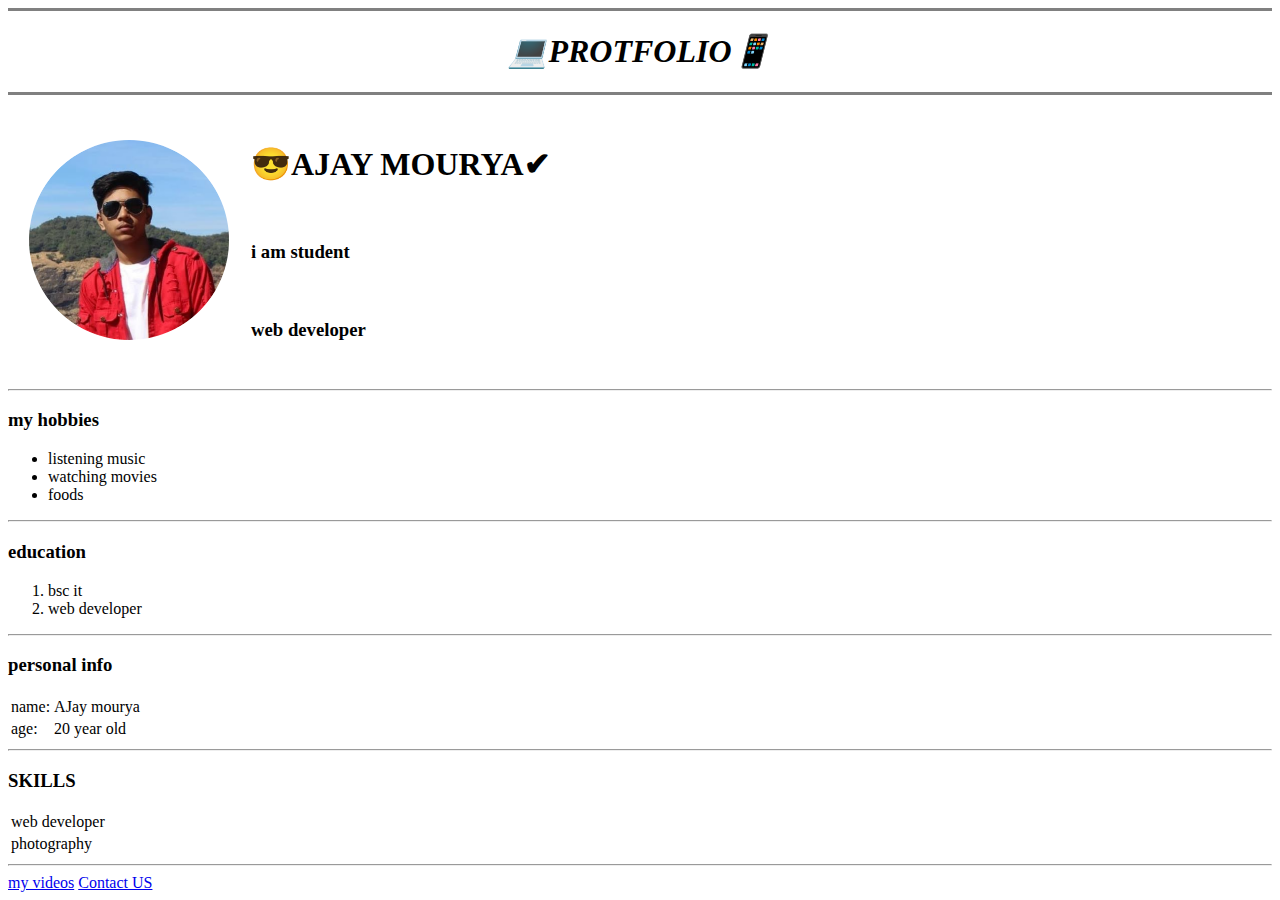
==== index.html @ 28750788 "initial cv website files" ====
<!DOCTYPE html>
<html lang="en" dir="ltr">
  <head>
    <meta charset="utf-8">
    <title>AJAY MOURYA</title>
  </head>
  <body>

    <center>
    <hr size="3" noshade>
<h1><em><b>💻PROTFOLIO📱</b></em></h1>
<hr size="3" noshade>
</center>
<table cellspacing=20>
  <tr>
    <td><img src="ajay1.png" alt="ajay mourya profile picture" height="200" width="200"></td>
    <td><h1>😎AJAY MOURYA✔</h1><p> <br> <h3>i am student</h3> <br><h3>web developer</h3></p>
</td>
  </tr>
</table>


<hr>
<h3>my hobbies</h3>
<ul>
<li>listening music</li>
<li>watching movies</li>
<li>foods</li>
</ul>
<hr>
<h3>education</h3>
<ol>
  <li>bsc it</li>
  <li>web developer</li>
</ol>
<hr>
<h3>personal info</h3>
<table>
  <tr>
    <td>name:</td>
    <td> AJay mourya</td>
  </tr>
  <tr>
    <td>age:</td>
    <td>20 year old</td>
  </tr>
</table>
<hr>
<h3>SKILLS</h3>
<table>
  <tr>
    <td>web developer</td>

  </tr>
  <tr>
    <td>photography</td>
  </tr>
</table>
<hr>
<a href="www.youtube.com">my videos</a>
<a href="contact.html">Contact US</a>
  </body>
</html>
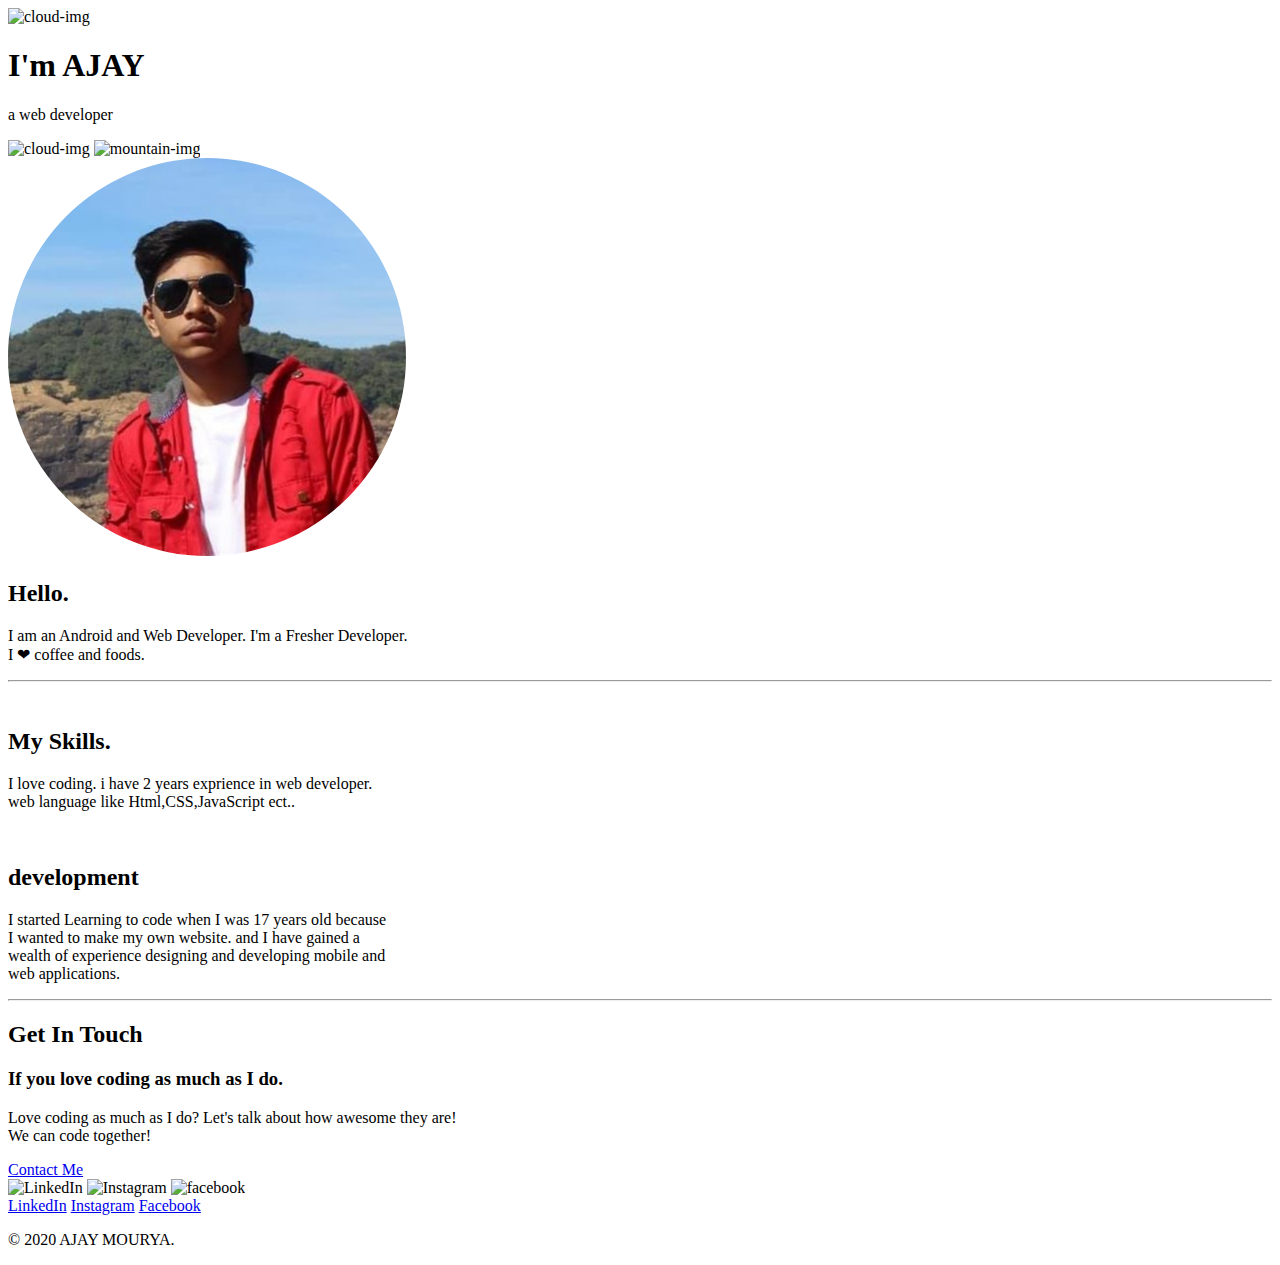
==== commit f6311ebc: "Add files via upload" ====
--- a/index.html
+++ b/index.html
@@ -1,63 +1,72 @@
 <!DOCTYPE html>
 <html lang="en" dir="ltr">
-  <head>
-    <meta charset="utf-8">
-    <title>AJAY MOURYA</title>
-  </head>
-  <body>
 
-    <center>
-    <hr size="3" noshade>
-<h1><em><b>💻PROTFOLIO📱</b></em></h1>
-<hr size="3" noshade>
-</center>
-<table cellspacing=20>
-  <tr>
-    <td><img src="ajay1.png" alt="ajay mourya profile picture" height="200" width="200"></td>
-    <td><h1>😎AJAY MOURYA✔</h1><p> <br> <h3>i am student</h3> <br><h3>web developer</h3></p>
-</td>
-  </tr>
-</table>
+<head>
+  <meta charset="utf-8">
+  <title>AJAY MOURYA</title>
+  <link rel="stylesheet" href="css/style.css">
+  <link rel="icon" href="favicon.ico">
+  <link href="https://fonts.googleapis.com/css2?family=Indie+Flower&display=swap" rel="stylesheet">
+  <link href="https://fonts.googleapis.com/css2?family=Chelsea+Market&display=swap" rel="stylesheet">
+  <link href="https://fonts.googleapis.com/css2?family=Oswald&display=swap" rel="stylesheet">
+  <link href="https://fonts.googleapis.com/css2?family=Acme&display=swap" rel="stylesheet">
+</head>
+
+<body>
+  <div class="top-container">
+
+    <img class="top-cloud " src="cloud.png" alt="cloud-img">
+    <h1>I'm AJAY</h1>
+    <p class="h2">a <span class="web">web</span> developer</p>
+    <img class="bottom-cloud" src="cloud.png" alt="cloud-img">
+    <img class="mountain" src="mountain.png" alt="mountain-img">
+  </div>
+  <div class="middle-container">
+    <div class="profile">
+      <img class="profile-pic" src="ajay1.png" alt="my profile">
+      <h2>Hello.</h2>
+      <p class="p1">I am an Android and Web Developer. I'm a Fresher Developer.<br>I ❤ coffee and foods. </p>
+    </div>
+    <hr>
+    <div class="skills">
+
+      <div class="skill-row">
+        <img class="skill-img" src="devvv.png" alt="">
+        <h2>My Skills.</h2>
+        <p class="p1">I love coding. i have 2 years exprience in web developer.<br>web language like Html,CSS,JavaScript ect.. </p>
+
+      </div>
+      <div class="skill-row">
+        <img class="chill-img" src="development.png" alt="">
+        <h2>development</h2>
+        <p class="p1">I started Learning to code when I was 17 years old because <br> I wanted to make my own website. and I have gained a <br>wealth of experience designing and developing mobile and <br>web applications. </p>
+      </div>
+
+    </div>
+    <hr>
+    <div class="contact-me">
+      <h2 class="bottom-h2">Get In Touch</h2>
+      <h3>If you love coding as much as I do.</h3>
+      <p class="p1">Love coding as much as I do? Let's talk about how awesome they are!<br>We can code together!</p>
+      <a href="mailto:ajaymourya770@outlook.com" class="b1">Contact Me</a>
+    </div>
+  </div>
 
 
-<hr>
-<h3>my hobbies</h3>
-<ul>
-<li>listening music</li>
-<li>watching movies</li>
-<li>foods</li>
-</ul>
-<hr>
-<h3>education</h3>
-<ol>
-  <li>bsc it</li>
-  <li>web developer</li>
-</ol>
-<hr>
-<h3>personal info</h3>
-<table>
-  <tr>
-    <td>name:</td>
-    <td> AJay mourya</td>
-  </tr>
-  <tr>
-    <td>age:</td>
-    <td>20 year old</td>
-  </tr>
-</table>
-<hr>
-<h3>SKILLS</h3>
-<table>
-  <tr>
-    <td>web developer</td>
+  <div class="bottom-container">
 
-  </tr>
-  <tr>
-    <td>photography</td>
-  </tr>
-</table>
-<hr>
-<a href="www.youtube.com">my videos</a>
-<a href="contact.html">Contact US</a>
-  </body>
+    <div class="footer-icon">
+      <img class="icon" src="linkedin.png" alt="LinkedIn">
+      <img class="icon" src="Instagram.png" alt="Instagram">
+      <img class="icon" src="facebook.png" alt="facebook">
+    </div>
+    <a class="footer-link" target="_blank" href="https://www.linkedin.com/in/ajay-mourya-5549301aa/">LinkedIn</a>
+    <a class="footer-link" target="_blank" href="https://www.instagram.com/___ajay___mourya/?hl=en">Instagram</a>
+    <a class="footer-link" target="_blank "href="https://www.facebook.com/ajay.mourya.73157/">Facebook</a>
+    <p class="">© 2020 AJAY MOURYA.</p>
+  </div>
+
+
+</body>
+
 </html>
